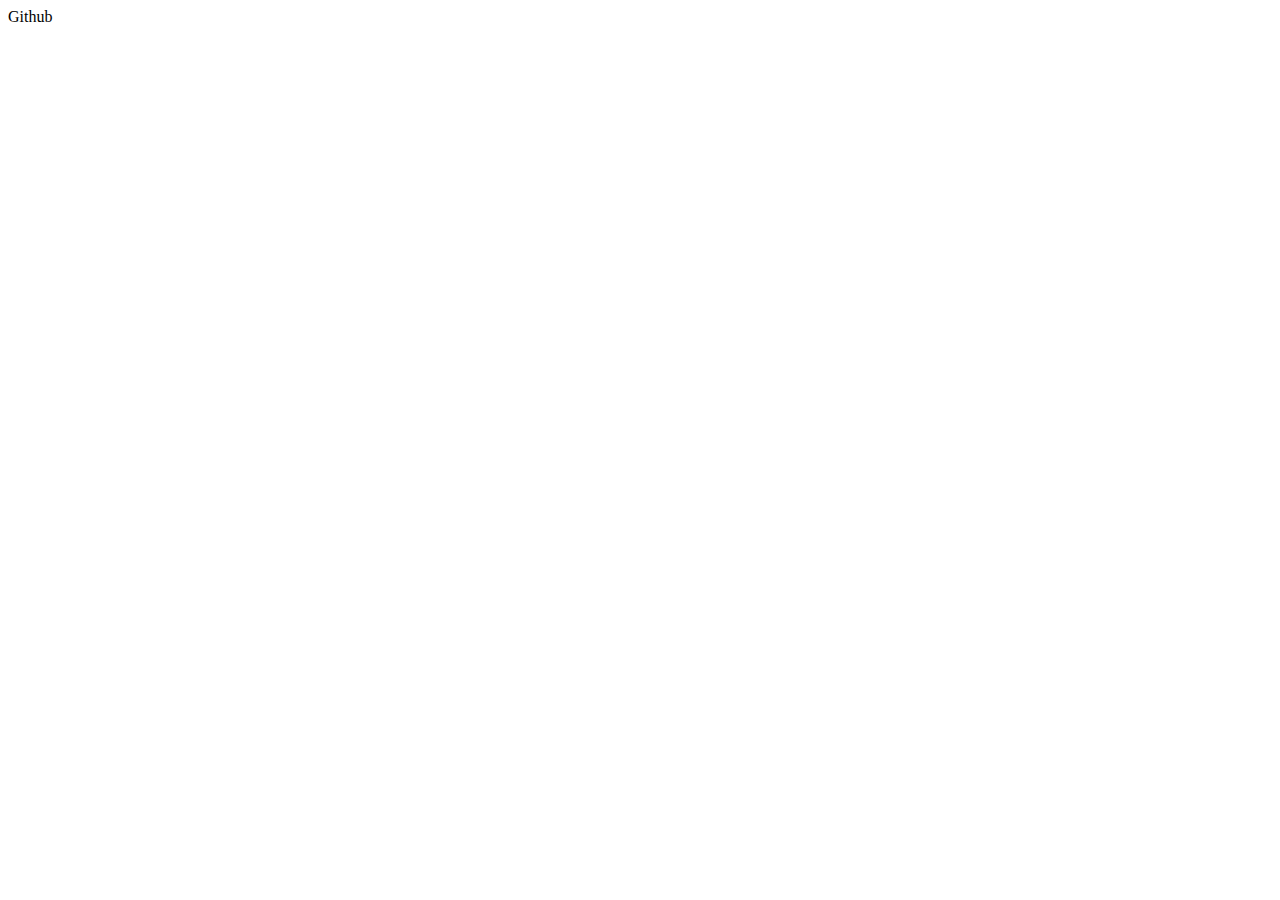
==== index.html @ eb30829f "Initial commit" ====
<!DOCTYPE html>
<html lang="en">
<head>
    <meta charset="UTF-8">
    <meta name="viewport" content="width=device-width, initial-scale=1.0">
    <title>Document</title>
</head>
<body>
    <div>Github</div>
</body>
</html>
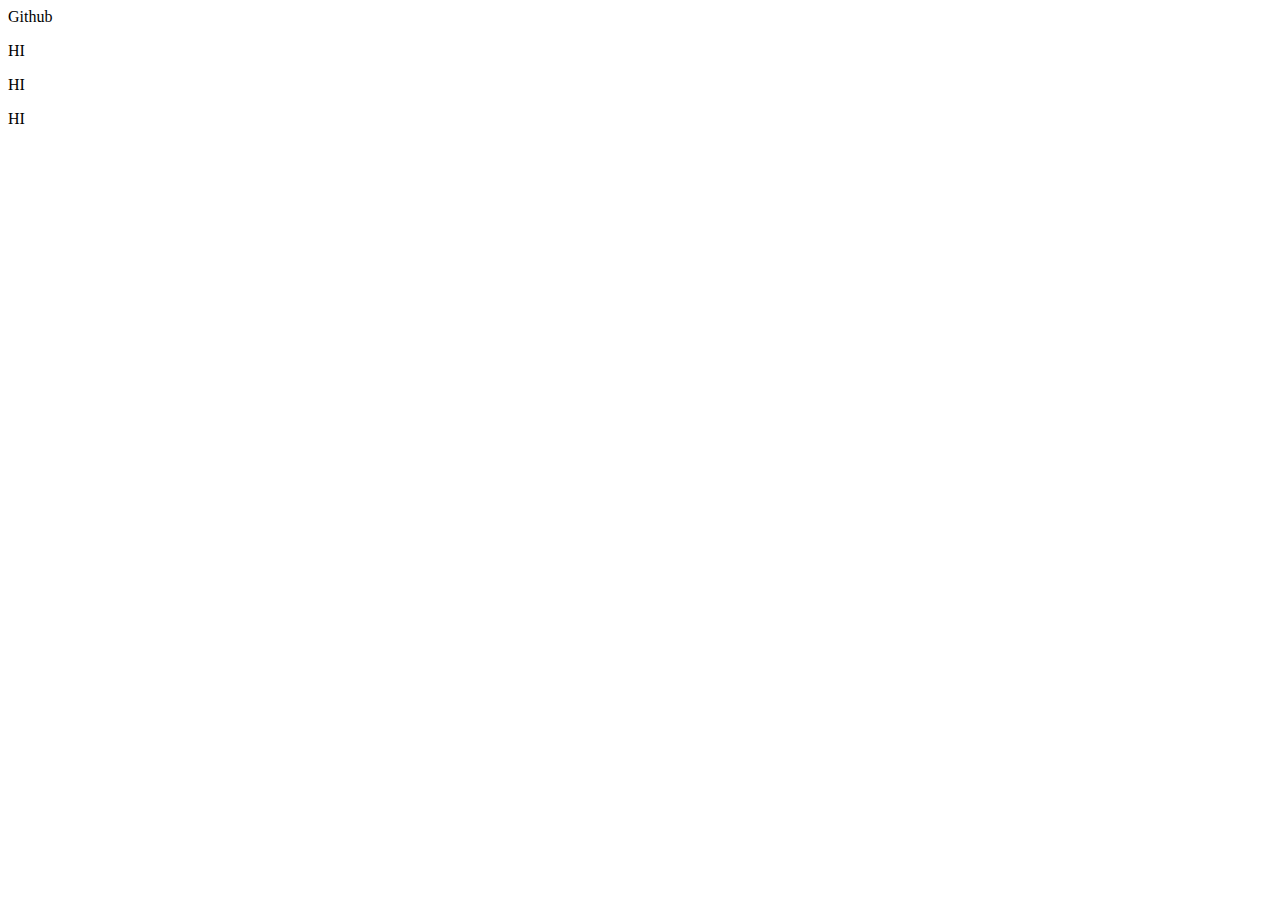
==== commit 465013c8: "added p" ====
--- a/index.html
+++ b/index.html
@@ -7,5 +7,8 @@
 </head>
 <body>
     <div>Github</div>
+    <p>HI</p>
+    <p>HI</p>
+    <p>HI</p>
 </body>
 </html>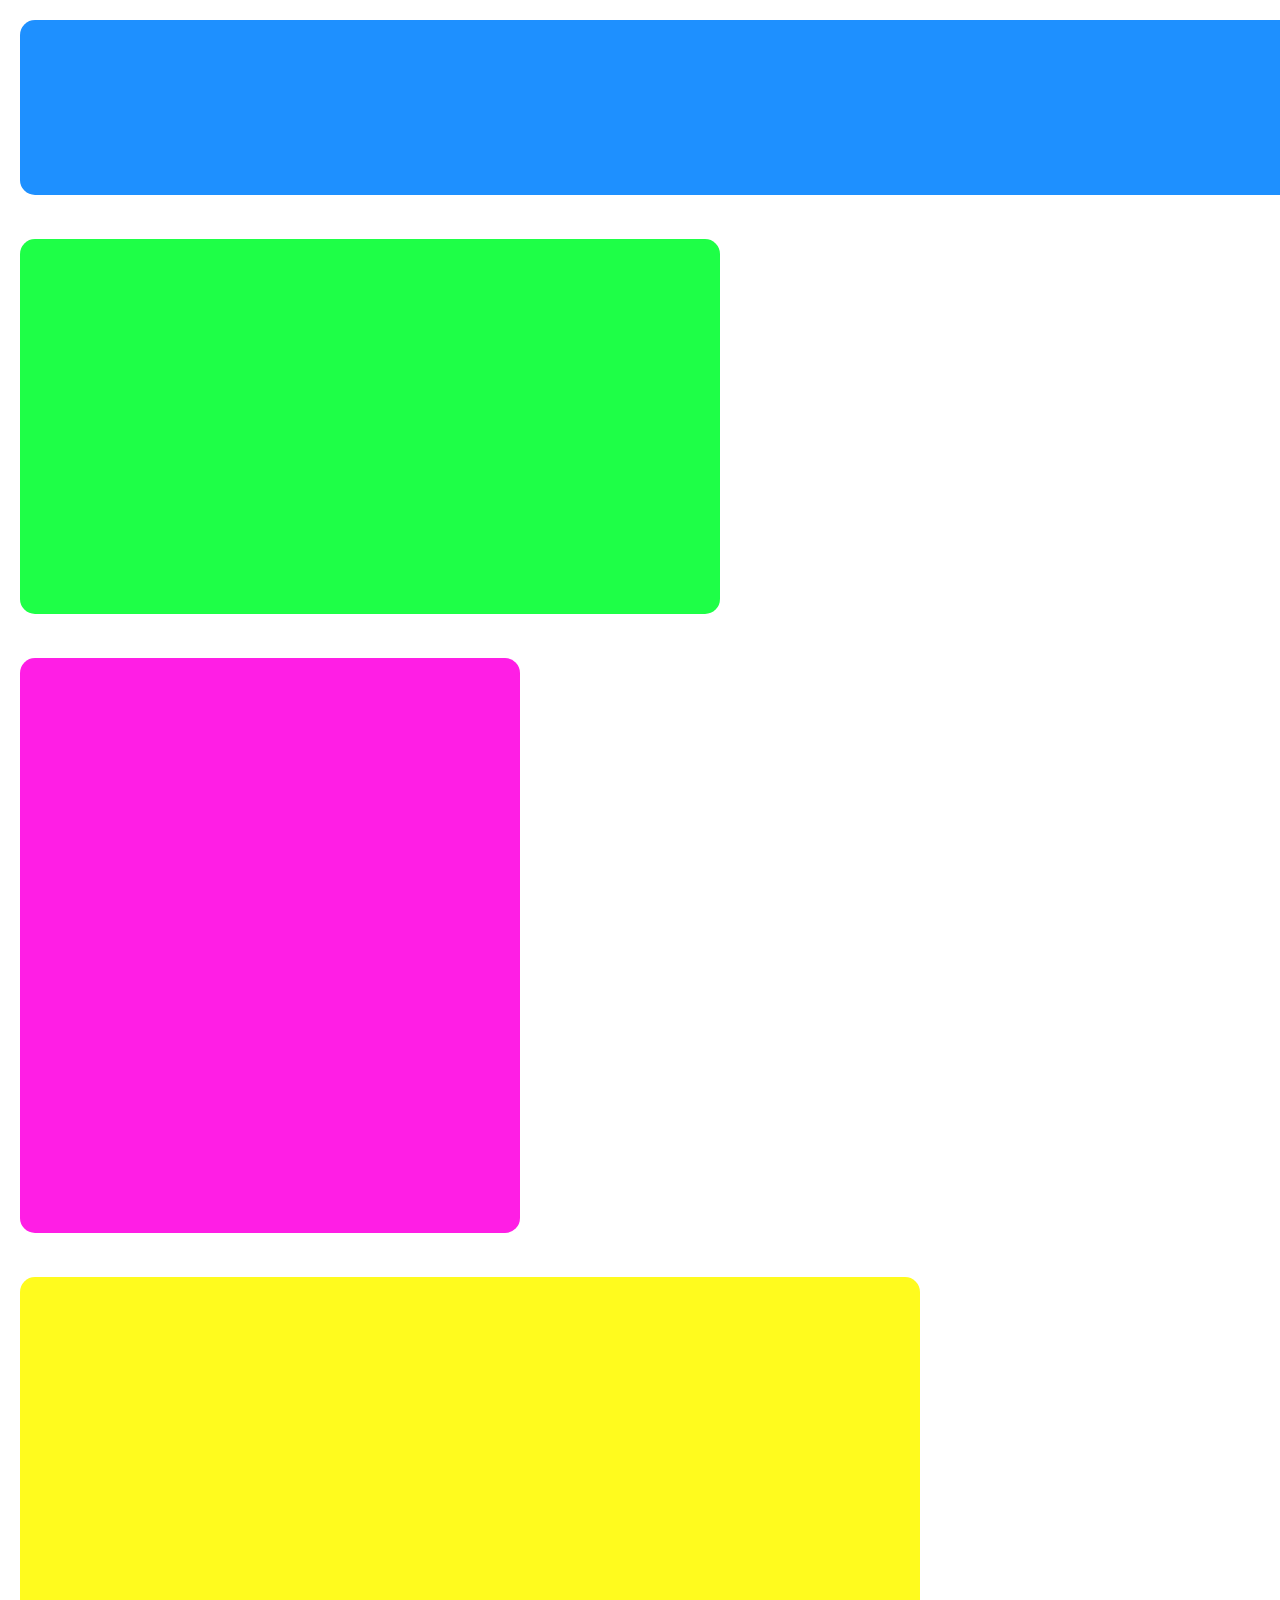
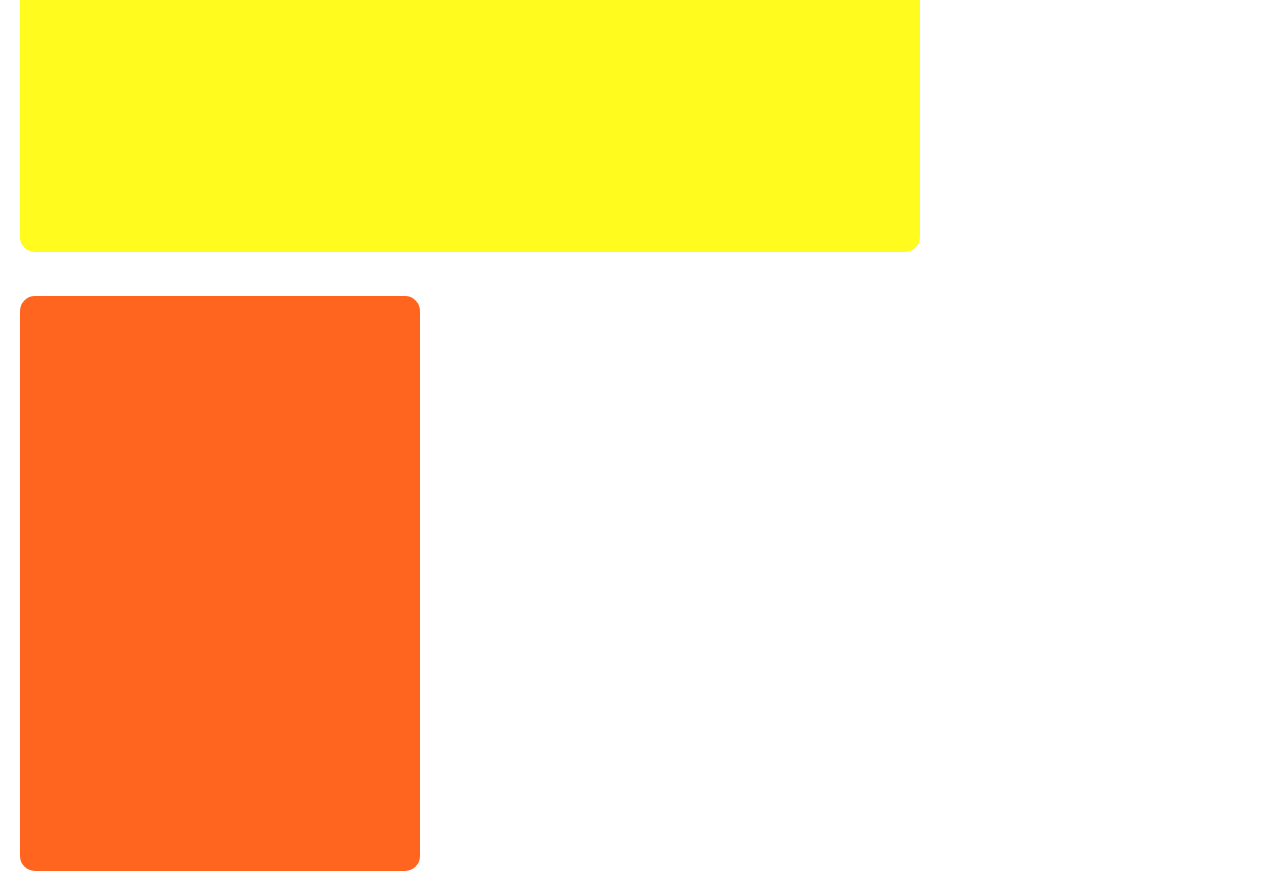
==== commit 75e43046: "change" ====
--- a/index.html
+++ b/index.html
@@ -1,14 +1,35 @@
 <!DOCTYPE html>
-<html lang="en">
+<html>
+
 <head>
-    <meta charset="UTF-8">
-    <meta name="viewport" content="width=device-width, initial-scale=1.0">
-    <title>Document</title>
+  <title>Flex Justify</title>
+  <link href='style.css' rel='stylesheet' />
+  <link href='https://fonts.googleapis.com/css?family=Roboto+Mono' rel='stylesheet'>
 </head>
+
 <body>
-    <div>Github</div>
-    <p>HI</p>
-    <p>HI</p>
-    <p>HI</p>
+
+    <div class='box'>
+    </div>
+
+ 
+
+    <div class='box2'>
+
+    </div>
+
+ 
+
+    <div class='box3' ></div>
+   
+
+  
+    <div class='box4'></div>
+    
+
+ 
+    <div class='box5'></div>
+  </div>
 </body>
-</html>+
+</html>
--- a/style.css
+++ b/style.css
@@ -0,0 +1,86 @@
+body {
+    border: 0;
+    margin: 0;
+    font-family: 'Roboto Mono', monospace;
+  }
+  
+  p {
+    text-align: center;
+    display: block;
+    font-size: 68px;
+    position: relative;
+
+  }
+  
+ 
+  
+  .box {
+    height: 175px;
+    width: 100%;
+    background-color: dodgerblue;
+    display:inline-block;
+    margin: 20px;
+    border-radius: 15px;
+  }
+
+  
+  .box2 {
+    height: 375px;
+    width: 700px;
+    background-color: rgb(30, 255, 71);
+    display:inline-block;
+    margin: 20px;
+    border-radius: 15px;
+    flex-grow: 0;
+
+  }
+
+  .box2:hover {
+    height: 375px;
+    width: 400px;
+    background-color: rgb(30, 41, 255);
+    display:inline-block;
+    margin: 20px;
+    border-radius: 15px;
+    flex-grow: 2;
+  }
+ 
+  .box3 {
+    height: 575px;
+    width: 500px;
+    background-color: rgb(255, 30, 229);
+    display:inline-block;
+    margin: 20px;
+    border-radius: 15px;
+  }
+
+  
+ 
+  .box4 {
+    height: 575px;
+    width: 900px;
+    background-color: rgb(255, 251, 30);
+    display:inline-block;
+    margin: 20px;
+    border-radius: 15px;
+  }
+
+  .box4:hover {
+    height: 575px;
+    width: 300px;
+    background-color: rgb(255, 30, 30);
+    display:inline-block;
+    margin: 20px;
+    border-radius: 15px;
+  }
+
+  
+  
+  .box5 {
+    height: 575px;
+    width: 400px;
+    background-color: rgb(255, 101, 30);
+    display:inline-block;
+    margin: 20px;
+    border-radius: 15px;
+  }